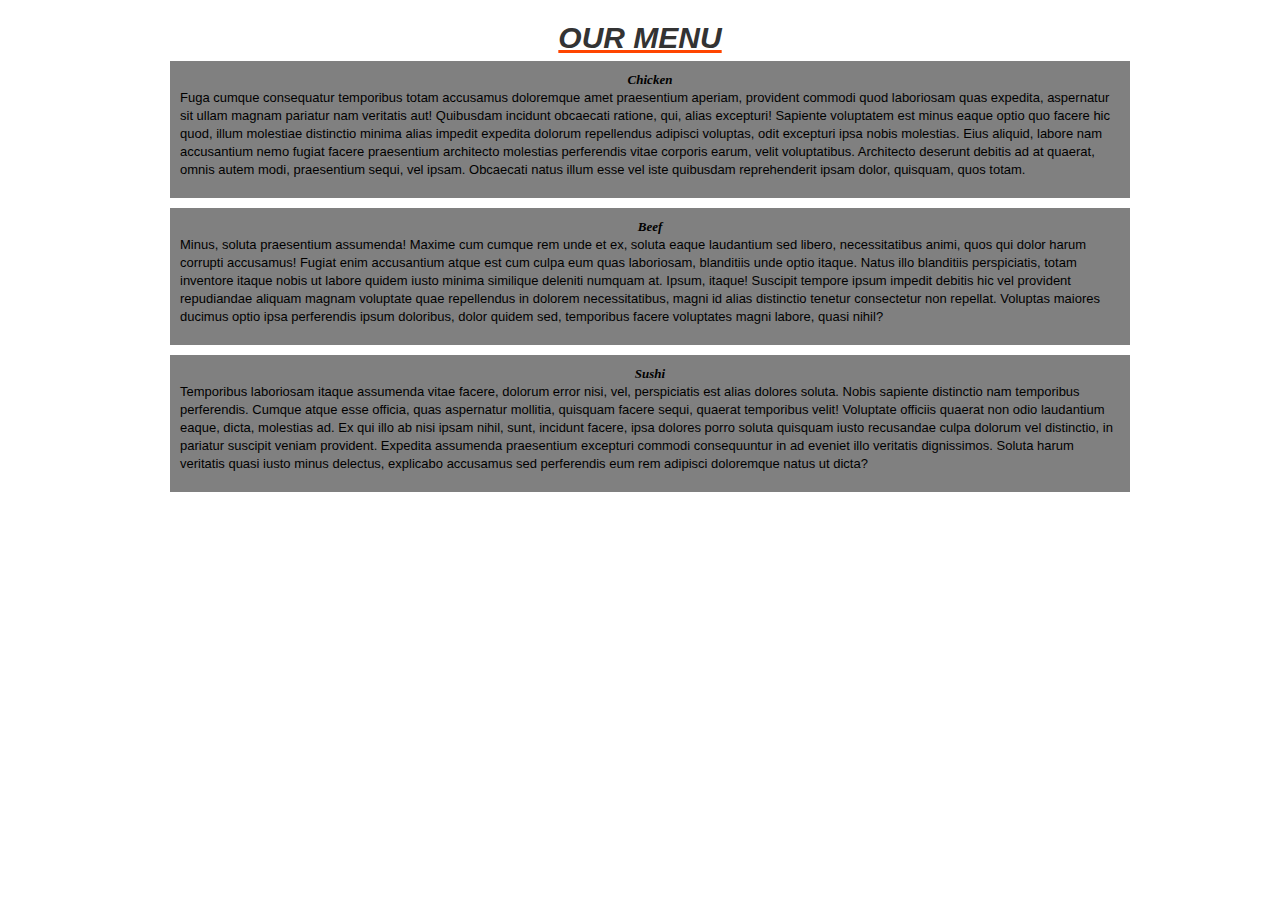
==== responsive/index.html @ 5e63e422 "2nd Assignment." ====
<!DOCTYPE html>
<html lang="en">
<head>
    <meta charset="UTF-8">
   <meta name="viewport" content="width=device-width, initial-scale=1.0"> 
   <meta http-equiv="X-UA-Compatible" content="IE=edge">
   <link rel="stylesheet" href="style.css">
   <link rel="preconnect" href="https://fonts.googleapis.com">
<link rel="preconnect" href="https://fonts.gstatic.com" crossorigin>
<link href="https://fonts.googleapis.com/css2?family=MonteCarlo&display=swap" rel="stylesheet">
   <link rel="stylesheet" href="bootstrap/css/bootstrap.min.css">
   

<title>Responsive</title>
</head>
<body>
<!--   JS bootstrap files-->
<script src="bootstrap/js/jquery-3.6.0.min.js"></script>
<script src="bootstrap/js/bootstrap.min.js"></script>
<script src="bootstrap/js/bootstrap.js"></script>
            <!--project Start-->
      <div class="container">
         <h1>OUR MENU</h1>
         <div class="row1">
             
                              

             <div class="col-md-4 col-xs-12 col-sm-6">
               <p id="p1">Chicken <b></b></p>
                <p>
                 Fuga cumque consequatur temporibus totam accusamus doloremque amet praesentium aperiam, provident commodi quod laboriosam quas expedita, aspernatur sit ullam magnam pariatur nam veritatis aut! Quibusdam incidunt obcaecati ratione, qui, alias excepturi! Sapiente voluptatem est minus eaque optio quo facere hic quod, illum molestiae distinctio minima alias impedit expedita dolorum repellendus adipisci voluptas, odit excepturi ipsa nobis molestias. Eius aliquid, labore nam accusantium nemo fugiat facere praesentium architecto molestias perferendis vitae corporis earum, velit voluptatibus. Architecto deserunt debitis ad at quaerat, omnis autem modi, praesentium sequi, vel ipsam. Obcaecati natus illum esse vel iste quibusdam reprehenderit ipsam dolor, quisquam, quos totam.</p>
             </div>
         </div>
         <div class="row2">
                              

             <div class="col-md-4 col-xs-12 col-sm-6">
               <p id="p2">Beef <b></b></p>
                <p>
                 Minus, soluta praesentium assumenda! Maxime cum cumque rem unde et ex, soluta eaque laudantium sed libero, necessitatibus animi, quos qui dolor harum corrupti accusamus! Fugiat enim accusantium atque est cum culpa eum quas laboriosam, blanditiis unde optio itaque. Natus illo blanditiis perspiciatis, totam inventore itaque nobis ut labore quidem iusto minima similique deleniti numquam at. Ipsum, itaque! Suscipit tempore ipsum impedit debitis hic vel provident repudiandae aliquam magnam voluptate quae repellendus in dolorem necessitatibus, magni id alias distinctio tenetur consectetur non repellat. Voluptas maiores ducimus optio ipsa perferendis ipsum doloribus, dolor quidem sed, temporibus facere voluptates magni labore, quasi nihil?</p>
             </div>
         </div>
         <div class="row3">
            
             <div class="col-md-4 col-xs-12 col-sm-6">
                 <p id="p3">Sushi <b></b></p>
                 <p>
                 Temporibus laboriosam itaque assumenda vitae facere, dolorum error nisi, vel, perspiciatis est alias dolores soluta. Nobis sapiente distinctio nam temporibus perferendis. Cumque atque esse officia, quas aspernatur mollitia, quisquam facere sequi, quaerat temporibus velit! Voluptate officiis quaerat non odio laudantium eaque, dicta, molestias ad. Ex qui illo ab nisi ipsam nihil, sunt, incidunt facere, ipsa dolores porro soluta quisquam iusto recusandae culpa dolorum vel distinctio, in pariatur suscipit veniam provident. Expedita assumenda praesentium excepturi commodi consequuntur in ad eveniet illo veritatis dignissimos. Soluta harum veritatis quasi iusto minus delectus, explicabo accusamus sed perferendis eum rem adipisci doloremque natus ut dicta?</p>
             </div>
         </div>
         
  </div>
    
</body>
</html>
---- responsive/style.css ----
.container{
    margin: 10px;
    padding: 10px;
}

h1{
    font-style:italic;
    font-weight: 500;
    text-align: center;
    padding-bottom:5px;
    text-decoration: underline;
    text-decoration-color: orangered;
    
}
#p1,#p2,#p3{
    font-family:cursive;
    font-weight: 600;
    font-style: italic;
    text-align: center;
    background-color: gray;
    margin-bottom: 0px;
    padding: 0px;
}
.col-md-12 p{
    margin-top: 0px;
    background-color: gray;
    margin-bottom: 10px;
    padding: 10px;
    width:100%;
    font-weight:400;
    color:#000000;
}
.col-xs-12{
    margin-top: 0px;
    background-color: gray;
    margin-bottom: 10px;
    padding: 10px;
    width:100%;
    font-weight:400;
    color:#000000;
} 
.col-sm-12{
    margin-top: 0px;
    background-color: gray;
    margin-bottom: 10px;
    padding: 10px;
    width:100%;
    font-weight:400;
    color:#000000;
}
.row1{
    align-content: center;
}

/********** Medium devices only **********/
@media (min-width: 768px) and (max-width: 991px) {
  .col-md-1, .col-md-2, .col-md-3, .col-md-4, .col-md-5, .col-md-6, .col-md-7, .col-md-8, .col-md-9, .col-md-10, .col-md-11, .col-md-12 {
    text-align: center;
    color: #000000;
   align-content: center;
      margin: auto;
      margin-bottom:10px;
  }
  .col-md-1 {
    width: 8.33%;
  }
  .col-md-2 {
    width: 16.66%;
  }
  .col-md-3 {
    width: 25%;
  }
  .col-md-4 {
    width: 33.33%;
  }
  .col-md-5 {
    width: 41.66%;
  }
  .col-md-6 {
    width: 50%;
  }
  .col-md-7 {
    width: 58.33%;
  }
  .col-md-8 {
    width: 66.66%;
  }
  .col-md-9 {
    width: 74.99%;
  }
  .col-md-10 {
    width: 83.33%;
  }
  .col-md-11 {
    width: 91.66%;
  }
  .col-md-12 p {
    width: 100%;
  }
}

/********** Mobile only **********/
@media (max-width: 767px) {
  .col-sm-1, .col-sm-2, .col-sm-3, .col-sm-4, .col-sm-5, .col-sm-6, .col-sm-7, .col-sm-8, .col-sm-9, .col-sm-10, .col-sm-11, .col-sm-12 {
    text-align: center;
      color: #000000;
      align-content: center;
          margin: auto;
margin-bottom:10px;
  }
  .col-sm-1 {
    width: 8.33%;
  }
  .col-sm-2 {
    width: 16.66%;
  }
  .col-sm-3 {
    width: 25%;
  }
  .col-sm-4 {
    width: 33.33%;
  
  }
  .col-sm-5 {
    width: 41.66%;
  }
  .col-sm-6 {
    width: 50%;
  }
  .col-sm-7 {
    width: 58.33%;
  }
  .col-sm-8 {
    width: 66.66%;
  }
  .col-sm-9 {
    width: 74.99%;
  }
  .col-sm-10 {
    width: 83.33%;
  }
  .col-sm-11 {
    width: 91.66%;
  }
  .col-sm-12 p {
    width: 100%;
  }
}
@media(max-width:766px){
    .col-xs-1, .col-xs-2, .col-xs-3, .col-xs-4, .col-xs-5, .col-xs-6, .col-xs-7, .col-xs-8, .col-xs-9, .col-xs-10, .col-xs-11, .col-xs-12 {
    text-align: center;
        color: #000000;
        align-content: center;
              margin: auto;
        margin-bottom:10px;

  }
  .col-xs-1 {
    width: 8.33%;
  }
  .col-xs-2 {
    width: 16.66%;
  }
  .col-xs-3 {
    width: 25%;
  }
  .col-xs-4 {
    width: 33.33%;
  
  }
  .col-xs-5 {
    width: 41.66%;
  }
  .col-xs-6 {
    width: 50%;
  }
  .col-xs-7 {
    width: 58.33%;
  }
  .col-xs-8 {
    width: 66.66%;
  }
  .col-xs-9 {
    width: 74.99%;
  }
  .col-xs-10 {
    width: 83.33%;
  }
  .col-xs-11 {
    width: 91.66%;
  }
  .col-xs-12 p {
    width: 100%;
  }
}
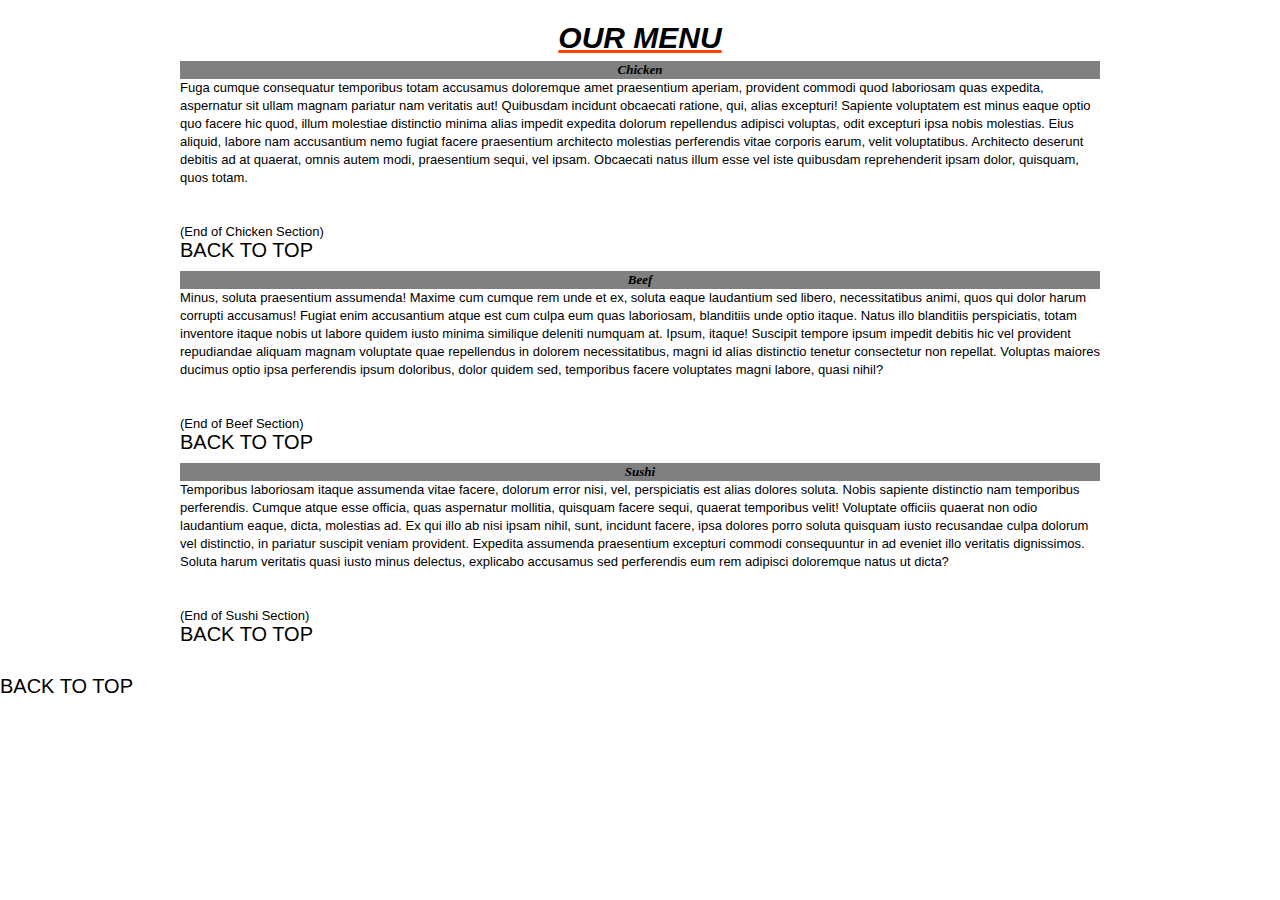
==== commit 11025317: "3rd week." ====
--- a/responsive/index.html
+++ b/responsive/index.html
@@ -9,7 +9,8 @@
 <link rel="preconnect" href="https://fonts.gstatic.com" crossorigin>
 <link href="https://fonts.googleapis.com/css2?family=MonteCarlo&display=swap" rel="stylesheet">
    <link rel="stylesheet" href="bootstrap/css/bootstrap.min.css">
-   
+   <link rel="stylesheet" href="bootstrap/css/bootstrap.css">
+   <link rel="stylesheet" href="nav.css">
 
 <title>Responsive</title>
 </head>
@@ -19,37 +20,91 @@
 <script src="bootstrap/js/bootstrap.min.js"></script>
 <script src="bootstrap/js/bootstrap.js"></script>
             <!--project Start-->
-      <div class="container">
-         <h1>OUR MENU</h1>
-         <div class="row1">
-             
-                              
+            
+        
+            
+         <header class="header">
+              
+          <nav class="navbar">
+            
+                <a href="#" class="nav-logo">Food,LLC</a>
+           
+                 <ul class="nav-menu">
+                    
+            <li class="nav-item">
+                          
+          <a href="#p1" class="nav-link">Chicken</a>
+          
+                      </li>
+                     
+           <li class="nav-item">
+                   
+                 <a href="#p2" class="nav-link">Beef</a>
+           
+                     </li>
+                  
+              <li class="nav-item">
+                      
+              <a href="#p3" class="nav-link">Sushi</a>
+            
+                    </li>
+                    
+            
+                 
+           </ul>
+                   
+         <div class="hamburger">
+            
+                    <span class="bar"></span>
+            
+                    <span class="bar"></span>
+               
+                 <span class="bar"></span>
+                   
+         </div>
+            
+            </nav>
+          
+          </header>
+            <div class="container">
+                   <h1 id="p4">OUR MENU</h1>
+                     <div class="row1">
+                   <div class="col-md-6 col-xs-4 col-sm-6">
+                <p id="p1">Chicken <b></b></p>
+                <p>
+                 Fuga cumque consequatur temporibus totam accusamus doloremque amet praesentium aperiam, provident commodi quod laboriosam quas expedita, aspernatur sit ullam magnam pariatur nam veritatis aut! Quibusdam incidunt obcaecati ratione, qui, alias excepturi! Sapiente voluptatem est minus eaque optio quo facere hic quod, illum molestiae distinctio minima alias impedit expedita dolorum repellendus adipisci voluptas, odit excepturi ipsa nobis molestias. Eius aliquid, labore nam accusantium nemo fugiat facere praesentium architecto molestias perferendis vitae corporis earum, velit voluptatibus. Architecto deserunt debitis ad at quaerat, omnis autem modi, praesentium sequi, vel ipsam. Obcaecati natus illum esse vel iste quibusdam reprehenderit ipsam dolor, quisquam, quos totam.
+                <br><br><br>(End of Chicken Section) <br> <a href="#p4" class="nav-link">BACK TO TOP</a></p>
+             </div>
+            </div>
 
-             <div class="col-md-4 col-xs-12 col-sm-6">
-               <p id="p1">Chicken <b></b></p>
-                <p>
-                 Fuga cumque consequatur temporibus totam accusamus doloremque amet praesentium aperiam, provident commodi quod laboriosam quas expedita, aspernatur sit ullam magnam pariatur nam veritatis aut! Quibusdam incidunt obcaecati ratione, qui, alias excepturi! Sapiente voluptatem est minus eaque optio quo facere hic quod, illum molestiae distinctio minima alias impedit expedita dolorum repellendus adipisci voluptas, odit excepturi ipsa nobis molestias. Eius aliquid, labore nam accusantium nemo fugiat facere praesentium architecto molestias perferendis vitae corporis earum, velit voluptatibus. Architecto deserunt debitis ad at quaerat, omnis autem modi, praesentium sequi, vel ipsam. Obcaecati natus illum esse vel iste quibusdam reprehenderit ipsam dolor, quisquam, quos totam.</p>
-             </div>
-         </div>
+
+
          <div class="row2">
-                              
-
-             <div class="col-md-4 col-xs-12 col-sm-6">
+            <div class="col-md-6 col-xs-4 col-sm-6">
                <p id="p2">Beef <b></b></p>
                 <p>
-                 Minus, soluta praesentium assumenda! Maxime cum cumque rem unde et ex, soluta eaque laudantium sed libero, necessitatibus animi, quos qui dolor harum corrupti accusamus! Fugiat enim accusantium atque est cum culpa eum quas laboriosam, blanditiis unde optio itaque. Natus illo blanditiis perspiciatis, totam inventore itaque nobis ut labore quidem iusto minima similique deleniti numquam at. Ipsum, itaque! Suscipit tempore ipsum impedit debitis hic vel provident repudiandae aliquam magnam voluptate quae repellendus in dolorem necessitatibus, magni id alias distinctio tenetur consectetur non repellat. Voluptas maiores ducimus optio ipsa perferendis ipsum doloribus, dolor quidem sed, temporibus facere voluptates magni labore, quasi nihil?</p>
-             </div>
+                 Minus, soluta praesentium assumenda! Maxime cum cumque rem unde et ex, soluta eaque laudantium sed libero, necessitatibus animi, quos qui dolor harum corrupti accusamus! Fugiat enim accusantium atque est cum culpa eum quas laboriosam, blanditiis unde optio itaque. Natus illo blanditiis perspiciatis, totam inventore itaque nobis ut labore quidem iusto minima similique deleniti numquam at. Ipsum, itaque! Suscipit tempore ipsum impedit debitis hic vel provident repudiandae aliquam magnam voluptate quae repellendus in dolorem necessitatibus, magni id alias distinctio tenetur consectetur non repellat. Voluptas maiores ducimus optio ipsa perferendis ipsum doloribus, dolor quidem sed, temporibus facere voluptates magni labore, quasi nihil?
+                 <br><br><br>(End of Beef Section) <br> <a href="#p4" class="nav-link">BACK TO TOP</a></p>
+            </div>
          </div>
-         <div class="row3">
-            
-             <div class="col-md-4 col-xs-12 col-sm-6">
+         <div class="row3">      
+             <div class="col-md-6 col-xs-4 col-sm-6">
                  <p id="p3">Sushi <b></b></p>
                  <p>
-                 Temporibus laboriosam itaque assumenda vitae facere, dolorum error nisi, vel, perspiciatis est alias dolores soluta. Nobis sapiente distinctio nam temporibus perferendis. Cumque atque esse officia, quas aspernatur mollitia, quisquam facere sequi, quaerat temporibus velit! Voluptate officiis quaerat non odio laudantium eaque, dicta, molestias ad. Ex qui illo ab nisi ipsam nihil, sunt, incidunt facere, ipsa dolores porro soluta quisquam iusto recusandae culpa dolorum vel distinctio, in pariatur suscipit veniam provident. Expedita assumenda praesentium excepturi commodi consequuntur in ad eveniet illo veritatis dignissimos. Soluta harum veritatis quasi iusto minus delectus, explicabo accusamus sed perferendis eum rem adipisci doloremque natus ut dicta?</p>
+                 Temporibus laboriosam itaque assumenda vitae facere, dolorum error nisi, vel, perspiciatis est alias dolores soluta. Nobis sapiente distinctio nam temporibus perferendis. Cumque atque esse officia, quas aspernatur mollitia, quisquam facere sequi, quaerat temporibus velit! Voluptate officiis quaerat non odio laudantium eaque, dicta, molestias ad. Ex qui illo ab nisi ipsam nihil, sunt, incidunt facere, ipsa dolores porro soluta quisquam iusto recusandae culpa dolorum vel distinctio, in pariatur suscipit veniam provident. Expedita assumenda praesentium excepturi commodi consequuntur in ad eveniet illo veritatis dignissimos. Soluta harum veritatis quasi iusto minus delectus, explicabo accusamus sed perferendis eum rem adipisci doloremque natus ut dicta?
+               <br><br><br>(End of Sushi Section) <br>   <a href="#p4" class="nav-link">BACK TO TOP</a>
+            </p>
              </div>
          </div>
          
-  </div>
-    
+        </div>
+        <div class="row4">
+            <a href="#p4" class="nav-link">BACK TO TOP</a>
+            
+        </div>
+
+
 </body>
+<script src="nav.js"></script>
+
 </html>--- a/responsive/nav.css
+++ b/responsive/nav.css
@@ -0,0 +1,138 @@
+
+
+* {
+    margin: 0;
+    padding: 0;
+    box-sizing: border-box;
+}
+
+
+
+li {
+    list-style: none;
+    margin-bottom: 1px solid black;
+}
+
+a {
+    text-decoration: none;
+}
+
+.header{
+    border-bottom: 1px solid rgb(0, 0, 0);
+    background-color: gray;
+    margin: 0em;
+    padding: 0em;
+    width:100%;
+}
+
+.navbar {
+    display: flex;
+    justify-content: space-between;
+    align-items: center;
+    padding: 10px;
+}
+
+.hamburger {
+    display: none;
+}
+
+.bar {
+    display: block;
+    width: 25px;
+    height: 3px;
+    margin: 5px auto;
+    -webkit-transition: all 0.3s ease-in-out;
+    transition: all 0.3s ease-in-out;
+    background-color: #101010;
+}
+
+.nav-menu {
+    display: flex;
+    justify-content: space-between;
+    align-items: center;
+    margin:1px solid black;
+}
+
+.nav-item {
+    margin-left: 5rem;
+    margin:1px solid black;
+
+}
+
+.nav-link{
+    font-size: 20px;
+    font-weight: 400;
+    color: #000000;
+    margin: 1px solid #000000;
+}
+
+.nav-link:hover{
+    color: #000000;
+ 
+}
+
+.nav-logo {
+    font-size: 2.22rem;
+    margin-bottom:2px solid #000000 ;
+    font-weight: 500;
+    color: #000000;
+}
+.nav-logo:hover{
+    cursor: text;
+}
+
+@media only screen and (max-width: 768px) {
+    .nav-menu {
+        position: absolute;
+        left: -100%;
+        top: 5rem;
+        flex-direction: column;
+        background-color: gray;
+        width: 100%;
+        text-align: center;
+        transition: 0.3s;
+        box-shadow:
+            0 10px 27px rgba(0, 0, 0, 0.05);
+    }
+
+    .nav-menu.active {
+        left: 0;
+        position: absolute;
+    }
+
+    .nav-item {
+        margin: 10px;
+        margin-bottom: 1px solid #000000;
+    }
+
+    .hamburger {
+        display: block;
+        cursor: pointer;
+    }
+
+    .hamburger.active .bar:nth-child(2) {
+        opacity: 0;
+    }
+
+    .hamburger.active .bar:nth-child(1) {
+        -webkit-transform: translateY(8px) rotate(45deg);
+        transform: translateY(8px) rotate(45deg);
+    }
+
+    .hamburger.active .bar:nth-child(3) {
+        -webkit-transform: translateY(-8px) rotate(-45deg);
+        transform: translateY(-8px) rotate(-45deg);
+    }
+    header{
+        width: 100%;;
+    }
+}
+@media(min-width:767px) and (max-width:1400px){
+    .header{
+        display:none;
+    }
+    .navbar{
+        display:none;
+    }
+   
+}